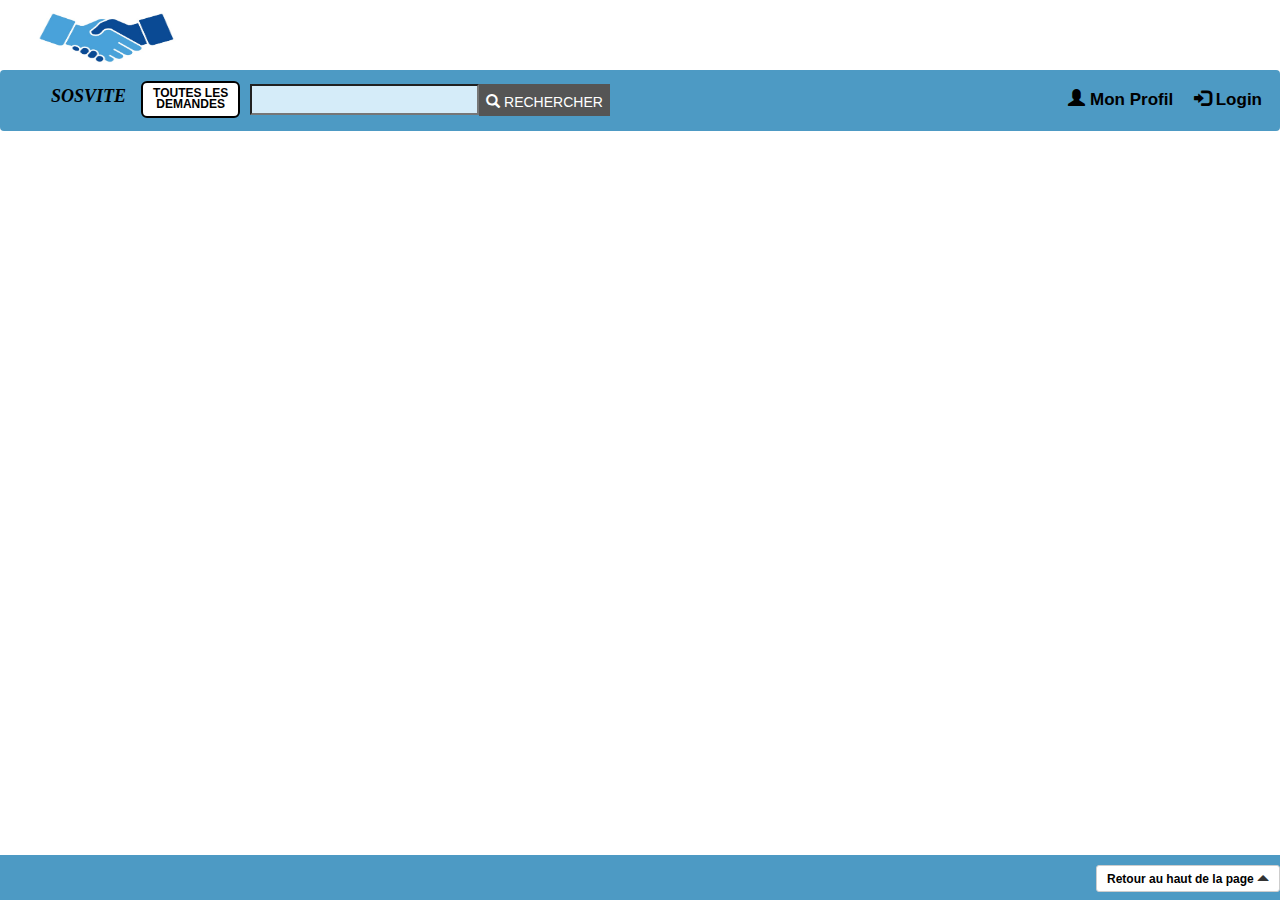
==== Template/Template/Template/Template.html @ d8b8086a "Login added and the Template looks better" ====
<!DOCTYPE html>
<head>
	<meta charset="utf-8">
	<meta name="viewport" content="width=device-width, initial-scale=1">
	<link rel="stylesheet" href="https://maxcdn.bootstrapcdn.com/bootstrap/3.4.0/css/bootstrap.min.css">
	<script src="https://ajax.googleapis.com/ajax/libs/jquery/3.4.1/jquery.min.js"></script>
	<script src="https://maxcdn.bootstrapcdn.com/bootstrap/3.4.0/js/bootstrap.min.js"></script>
	<link rel="stylesheet" type="text/css" href="feuille.css"/>
</head>
<body>
	<div> 
	<img src="handshake.jpg" alt="SOSvite.com" style="width:180px;height:70px; padding-left:30px;">
	</div>
	<nav class="navbar navbar-light bg-light>
	<div class="container-fluid">
		<div class="navbar-header">
			<a class="navbar-brand" style="padding-left:50px" href="#">SOSVITE</a>
		</div>
    <ul class="nav navbar-nav">
		<li><button type="button"  href="#" class="btn btn-default btn-lg"> <a style="line-height: 1px;" class="text-dark"><p>TOUTES LES <p /> <p>DEMANDES<p /></a></button></li>
		<li><input class="rechercher" name="search" type="search" aria-label="Search"></li>
		<li><button type="button"  href="#" class="btn2"><span class="glyphicon glyphicon-search"></span> RECHERCHER</li>
	</ul>
    <span style="float:right; padding-top:17px ;">
		<div class="dropdown">
			<p class="text-dark1"><span class="glyphicon glyphicon-user"></span> Mon Profil</p></li>
			<div class="dropdown-content">
				<a class="text-dark" href="#">VOS COMP&Eacute;TENCES</a> </br>
				<a class="text-dark" href="#"> VOS DEMANDES</a> </br>
				<a class="text-dark" href="#"> AIDES COMPLET&Eacute;ES</a> </br>
				<a class="text-dark" href="#"> NOTIFICATIONS/MESSAGES</a></br>
			</div>
		</div>
		<a class="text-dark1"><span class="glyphicon glyphicon-log-in"></span> Login</a></li>
	</span>
</nav> 
<a name="top"></a>


<div class="footer">
  <span style="float:right;">
  <button type="button"  href="#top" class="btn1 btn-default btn-sm"> <a class="text-dark"> Retour au haut de la page </a><span class="glyphicon glyphicon-triangle-top"></span></button>
  </span>
</div>
</body>
</html>
---- Template/Template/Template/feuille.css ----
.navbar-brand {
	color: black;
	font-weight: bold;
	font-family:Georgia;
	font-style: italic;
}
.navbar {
color:black;
background-color: #4D9AC4 ;
}


.text-dark{
color:black;
font-size:12px;
font-weight: bold;
font-family:Helvetica;
text-align:center;
margin: 10px 0;
}

.text-dark1{
color:black;
font-size:17px;
font-weight: bold;
font-family:Helvetica;
text-align:center;
padding-right:17px;
}

.text-light{
color:c1c6c9;
font-size:17px;
font-weight: bold;
font-family:Helvetica;
text-align:center;
padding-right:17px;
}

.footer {
  position: fixed;
  left: 0;
  bottom: 0;
  height: 5%;
  width: 100%;
  background-color: #4D9AC4;
  color: black;
  text-align: left;
  font-family:Helvetica;
}

.btn {
	background-color: white;
    display: inline-block;
    text-decoration: none;
    padding: 5px 10px;
    border: 2px solid #cdcdcd;
	border-color:black;
    line-height: normal;
	margin: 10px 0;
	padding-top: 10px;
	padding-bottom: 1px;
}

.btn1 {
	background-color: white;
    display: inline-block;
    text-decoration: none;
    padding: 5px 10px;
    border: 1px solid #cdcdcd;
    line-height: normal;
	margin: 10px 0;
}

.dropdown {
  position: relative;
  display: inline-block;
}

.dropdown-content {
  display: none;
  position: absolute;
  background-color: #f9f9f9;
  min-width: 160px;
  box-shadow: 0px 8px 16px 0px rgba(0,0,0,0.2);
  padding: 12px 16px;
  z-index: 1;
}

.dropdown:hover .dropdown-content {
  display: block;
}

.rechercher{
font-size:17px;
margin-top: 13px;
margin-bottom:15px;
padding-bottom: 2px;
margin-left: 10px;
background-color:#d5ecf9;
}

.btn2 {
	background-color: #555555;
	color: white;
    display: inline-block;
    text-decoration: none;
    border: 1px solid;
	border-color: #555555;
    line-height: normal;
	padding-top: 8px ;
	margin-top: 13px;
	margin-bottom:5px;
	padding-bottom: 5px;
}
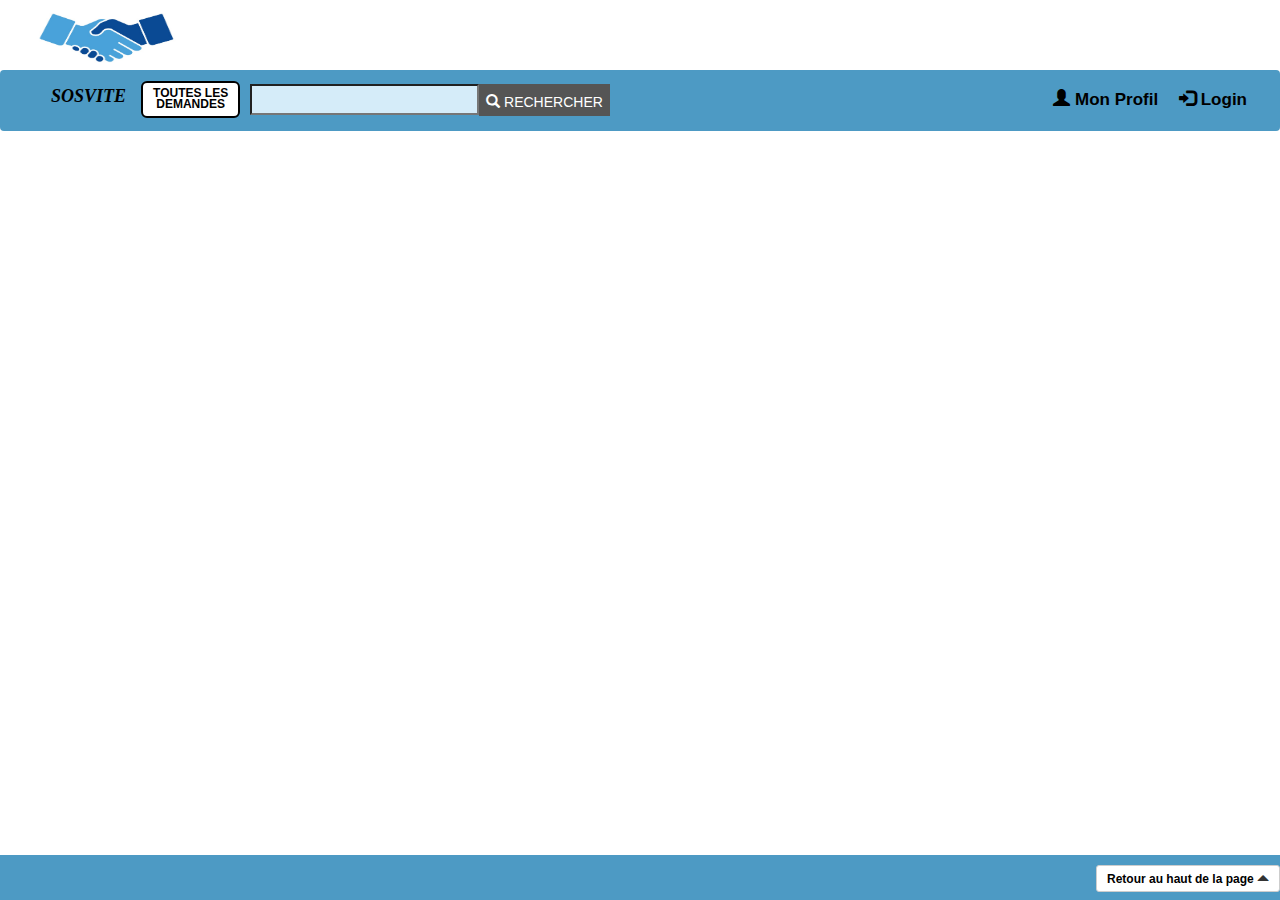
==== commit f398bf4e: "Integration du template pour le mvc" ====
--- a/Template/Template/Template/Template.html
+++ b/Template/Template/Template/Template.html
@@ -11,13 +11,13 @@
 	<div> 
 	<img src="handshake.jpg" alt="SOSvite.com" style="width:180px;height:70px; padding-left:30px;">
 	</div>
-	<nav class="navbar navbar-light bg-light>
+	<nav class="navbar navbar-light bg-light">
 	<div class="container-fluid">
 		<div class="navbar-header">
 			<a class="navbar-brand" style="padding-left:50px" href="#">SOSVITE</a>
 		</div>
     <ul class="nav navbar-nav">
-		<li><button type="button"  href="#" class="btn btn-default btn-lg"> <a style="line-height: 1px;" class="text-dark"><p>TOUTES LES <p /> <p>DEMANDES<p /></a></button></li>
+		<li><button type="button" href="#" class="btn btn-default btn-lg"> <a style="line-height: 1px;" class="text-dark"><p>TOUTES LES <p /> <p>DEMANDES<p /></a></button></li>
 		<li><input class="rechercher" name="search" type="search" aria-label="Search"></li>
 		<li><button type="button"  href="#" class="btn2"><span class="glyphicon glyphicon-search"></span> RECHERCHER</li>
 	</ul>
